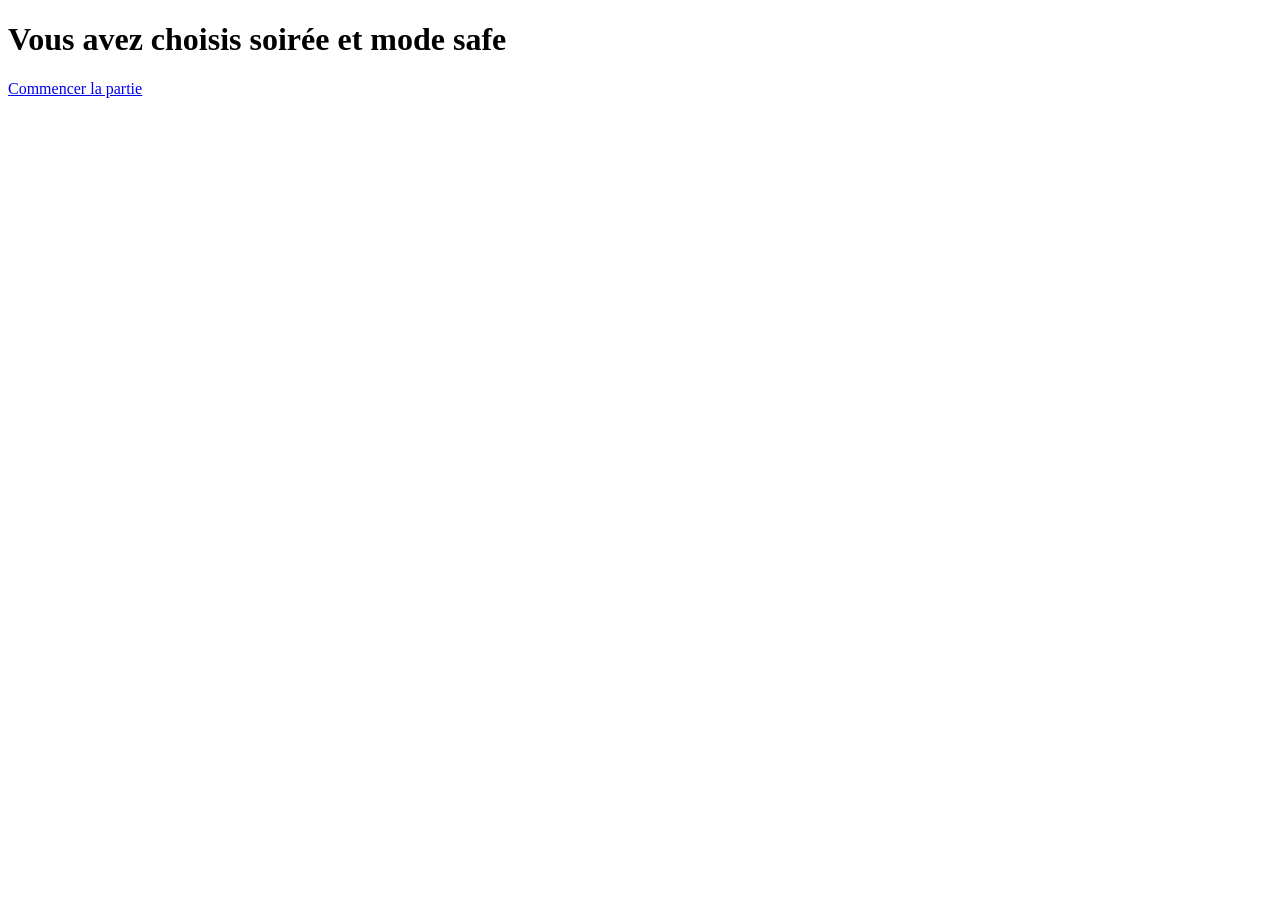
==== choixThèmeEtMode.html @ a0c51cb4 "feat(html) : ajout du contenu HTML sémantique" ====
<!doctype html>
<html lang="fr">
  <head>
    <meta charset="UTF-8" />
    <meta name="viewport" content="width=device-width, initial-scale=1.0" />
    <title>Confirmation thème et mode de jeu</title>
  </head>
  <body>
    <header></header>
    <h1>Vous avez choisis soirée et mode safe</h1>
    <a href="demandePrenom.html">Commencer la partie</a>
    <footer></footer>
    <script src="script.js"></script>
  </body>
</html>
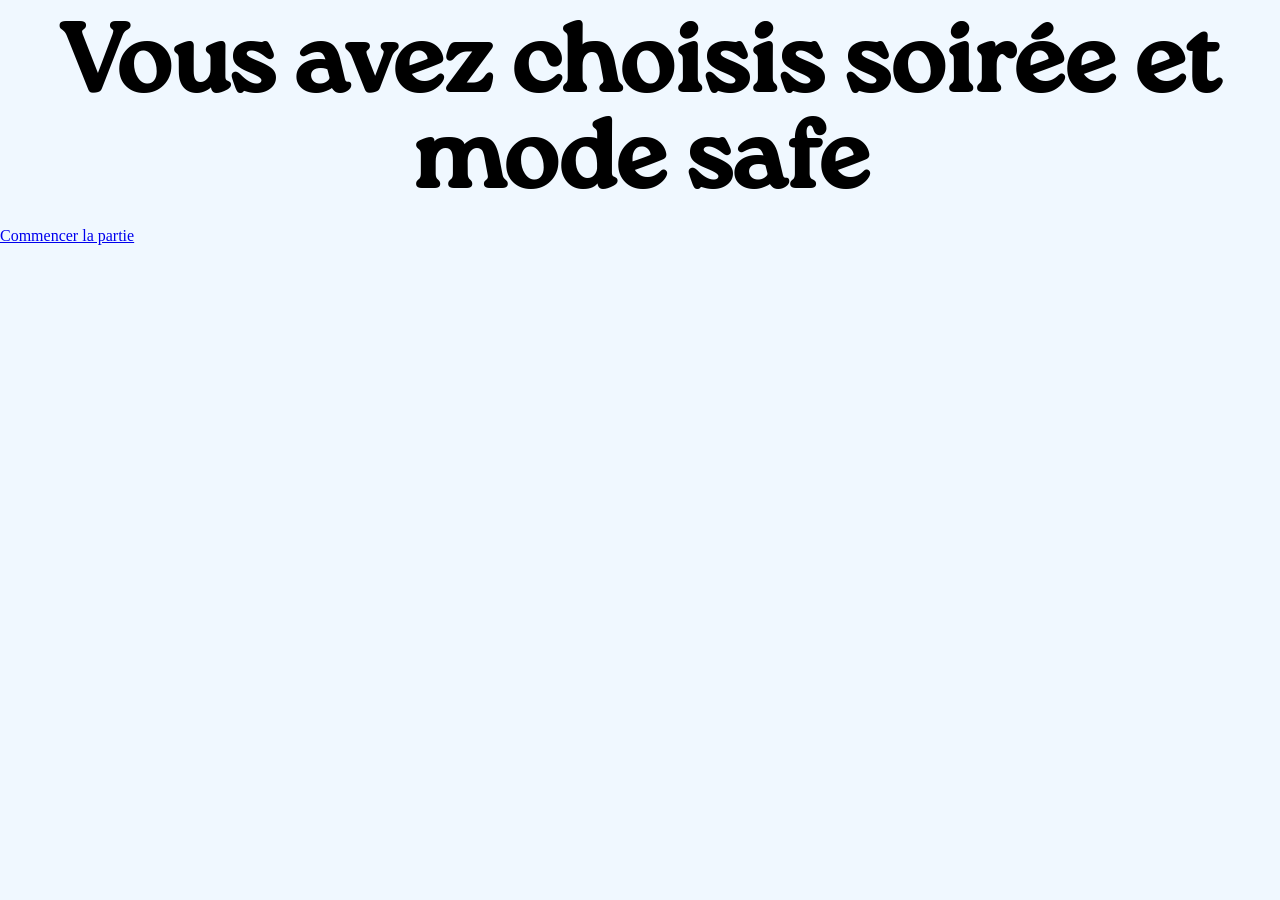
==== commit 2515a30f: "ajout de classe dans le h1 et dans le lien qui finira en bouton" ====
--- a/choixThèmeEtMode.html
+++ b/choixThèmeEtMode.html
@@ -4,11 +4,13 @@
     <meta charset="UTF-8" />
     <meta name="viewport" content="width=device-width, initial-scale=1.0" />
     <title>Confirmation thème et mode de jeu</title>
+    <link rel="stylesheet" href="styles/reset.css" />
+    <link rel="stylesheet" href="styles/styles.css" />
   </head>
   <body>
     <header></header>
-    <h1>Vous avez choisis soirée et mode safe</h1>
-    <a href="demandePrenom.html">Commencer la partie</a>
+    <h1 class="titre-petit">Vous avez choisis soirée et mode safe</h1>
+    <a class="btn-debut" href="demandePrenom.html">Commencer la partie</a>
     <footer></footer>
     <script src="script.js"></script>
   </body>
--- a/styles/styles.css
+++ b/styles/styles.css
@@ -0,0 +1,258 @@
+body {
+  background-color: aliceblue;
+}
+
+/* Titre */
+@font-face {
+  font-family: "roca-one";
+  src: url("fonts/roca/RocaOne-Rg.ttf") format("truetype");
+  font-weight: normal;
+  font-style: normal;
+}
+
+/* Paragraphe */
+@font-face {
+  font-family: "montserrat";
+  src: url("fonts/static/Montserrat-Medium.ttf") format("truetype");
+  font-weight: normal;
+  font-style: normal;
+}
+
+/* Titre */
+h1 {
+  font-family: "roca-one";
+  font-size: 96px;
+  font-weight: 600;
+  text-align: center;
+  padding: 18px;
+}
+
+/* Paragraphe */
+p {
+  font-family: "montserrat";
+  font-size: 16px;
+  font-weight: 400;
+}
+
+/* groupe toute les cartes et categories */
+.card {
+  display: flex;
+  flex-direction: row;
+  justify-content: center;
+  gap: 30px;
+  padding: 20px;
+  margin-top: 150px;
+}
+
+/* groupe carte hard / safe / categorie */
+.carte-categorie {
+  display: flex;
+  flex-direction: column;
+  align-items: center;
+  gap: 50px;
+  margin: 75px;
+}
+
+/* regroupe hard / safe */
+.boite-cartes {
+  display: flex;
+  flex-direction: row;
+  gap: 50px;
+}
+
+/* Adulte */
+.ma-forme-marron-safe p {
+  padding: 50px 25px 75px;
+  border-radius: 15px;
+  background-color: #805225;
+  box-shadow:
+    inset 0 0 0 3px black,
+    inset 0 0 0 6px #805225,
+    inset 0 0 0 9px black;
+  transform: rotate(-30deg);
+  margin-right: -65px;
+  font-size: 20px;
+  font-weight: 500;
+}
+
+.ma-forme-marron-hard p {
+  padding: 50px 25px 75px;
+  border-radius: 15px;
+  background-color: #805225;
+  box-shadow:
+    inset 0 0 0 3px black,
+    inset 0 0 0 6px #805225,
+    inset 0 0 0 9px black;
+  transform: rotate(30deg);
+  font-size: 20px;
+  font-weight: 500;
+}
+
+/* Amour */
+.ma-forme-rouge-safe p {
+  padding: 50px 25px 75px;
+  border-radius: 15px;
+  background-color: #ff0004;
+  box-shadow:
+    inset 0 0 0 3px black,
+    inset 0 0 0 6px #ff0004,
+    inset 0 0 0 9px black;
+  transform: rotate(-30deg);
+  margin-right: -65px;
+  font-size: 20px;
+  font-weight: 500;
+}
+
+.ma-forme-rouge-hard p {
+  padding: 50px 25px 75px;
+  border-radius: 15px;
+  background-color: #ff0004;
+  box-shadow:
+    inset 0 0 0 3px black,
+    inset 0 0 0 6px #ff0004,
+    inset 0 0 0 9px black;
+  transform: rotate(30deg);
+  font-size: 20px;
+  font-weight: 500;
+}
+
+/* Amis */
+.ma-forme-jaune-safe p {
+  padding: 50px 25px 75px;
+  border-radius: 15px;
+  background-color: #fff600;
+  box-shadow:
+    inset 0 0 0 3px black,
+    inset 0 0 0 6px #fff600,
+    inset 0 0 0 9px black;
+  transform: rotate(-30deg);
+  margin-right: -65px;
+  font-size: 20px;
+  font-weight: 500;
+}
+
+.ma-forme-jaune-hard p {
+  padding: 50px 25px 75px;
+  border-radius: 15px;
+  background-color: #fff600;
+  box-shadow:
+    inset 0 0 0 3px black,
+    inset 0 0 0 6px #fff600,
+    inset 0 0 0 9px black;
+  transform: rotate(30deg);
+  font-size: 20px;
+  font-weight: 500;
+}
+
+/* Soirée */
+.ma-forme-violet-safe p {
+  padding: 50px 25px 75px;
+  border-radius: 15px;
+  background-color: #4b2ea4;
+  box-shadow:
+    inset 0 0 0 3px black,
+    inset 0 0 0 6px #4b2ea4,
+    inset 0 0 0 9px black;
+  transform: rotate(-30deg);
+  margin-right: -65px;
+  font-size: 20px;
+  font-weight: 500;
+}
+
+.ma-forme-violet-hard p {
+  padding: 50px 25px 75px;
+  border-radius: 15px;
+  background-color: #4b2ea4;
+  box-shadow:
+    inset 0 0 0 3px black,
+    inset 0 0 0 6px #4b2ea4,
+    inset 0 0 0 9px black;
+  transform: rotate(30deg);
+  font-size: 20px;
+  font-weight: 500;
+}
+
+/* CSS demandePrenom */
+form {
+  max-width: 400px;
+  margin: 0 auto;
+  margin-top: 100px;
+  padding: 20px;
+  border: 2px solid var(--theme-color);
+  background-color: var(--theme-color);
+  border-radius: 20px;
+  display: flex;
+  flex-direction: column;
+  justify-content: center;
+  transition:
+    background-color 0.3s ease,
+    border-color 0.3s ease;
+}
+
+input {
+  border-radius: 20px;
+  padding: 8px;
+  margin: 8px;
+  border: 1px solid #000000;
+  background-color: #ffffff;
+  outline: none;
+}
+
+/* Thème par défaut si aucun choix n'a été fait */
+form[data-theme="default"] {
+  --theme-color: #686868;
+}
+
+/* Thème Soirée */
+form[data-theme="soiree"] {
+  --theme-color: #4b2ea4;
+}
+
+/* Thème Amis */
+form[data-theme="amis"] {
+  --theme-color: #fff600;
+}
+
+/* Thème Amour */
+form[data-theme="amour"] {
+  --theme-color: #ff0004;
+}
+
+/* Thème Adulte */
+form[data-theme="adulte"] {
+  --theme-color: #805225;
+}
+
+/* 1. Configuration initiale de la transition sur les paragraphes <p> */
+.ma-forme-marron-safe p, .ma-forme-marron-hard p,
+.ma-forme-rouge-safe p, .ma-forme-rouge-hard p,
+.ma-forme-jaune-safe p, .ma-forme-jaune-hard p,
+.ma-forme-violet-safe p, .ma-forme-violet-hard p {
+  /* Permet au zoom, à la montée et à l'ombre de s'animer en douceur */
+  transition: transform 0.3s ease, filter 0.3s ease;
+}
+
+/* 2. Effet pour les cartes orientées à -30deg (Toutes les cartes SAFE) */
+.ma-forme-marron-safe:hover p,
+.ma-forme-rouge-safe:hover p,
+.ma-forme-jaune-safe:hover p,
+.ma-forme-violet-safe:hover p {
+  position: relative;
+  z-index: 1;
+
+  /* On REPRÉCISE la rotation d'origine (-30deg) + le déplacement vers le haut + le zoom */
+  transform: rotate(-30deg) translateY(-50px) scale(1.10);
+  /* L'ombre magique qui prend la forme et l'orientation exacte de la carte */
+  filter: drop-shadow(0 15px 12px rgba(0, 0, 0, 0.35));
+}
+
+/* 3. Effet pour les cartes orientées à 30deg (Toutes les cartes HARD) */
+.ma-forme-marron-hard:hover p,
+.ma-forme-rouge-hard:hover p,
+.ma-forme-jaune-hard:hover p,
+.ma-forme-violet-hard:hover p {
+  /* On REPRÉCISE la rotation d'origine (30deg) + le déplacement vers le haut + le zoom */
+  transform: rotate(30deg) translateY(-50px) scale(1.10);
+  /* Même ombre inclinée */
+  filter: drop-shadow(0 15px 12px rgba(0, 0, 0, 0.35));
+}
